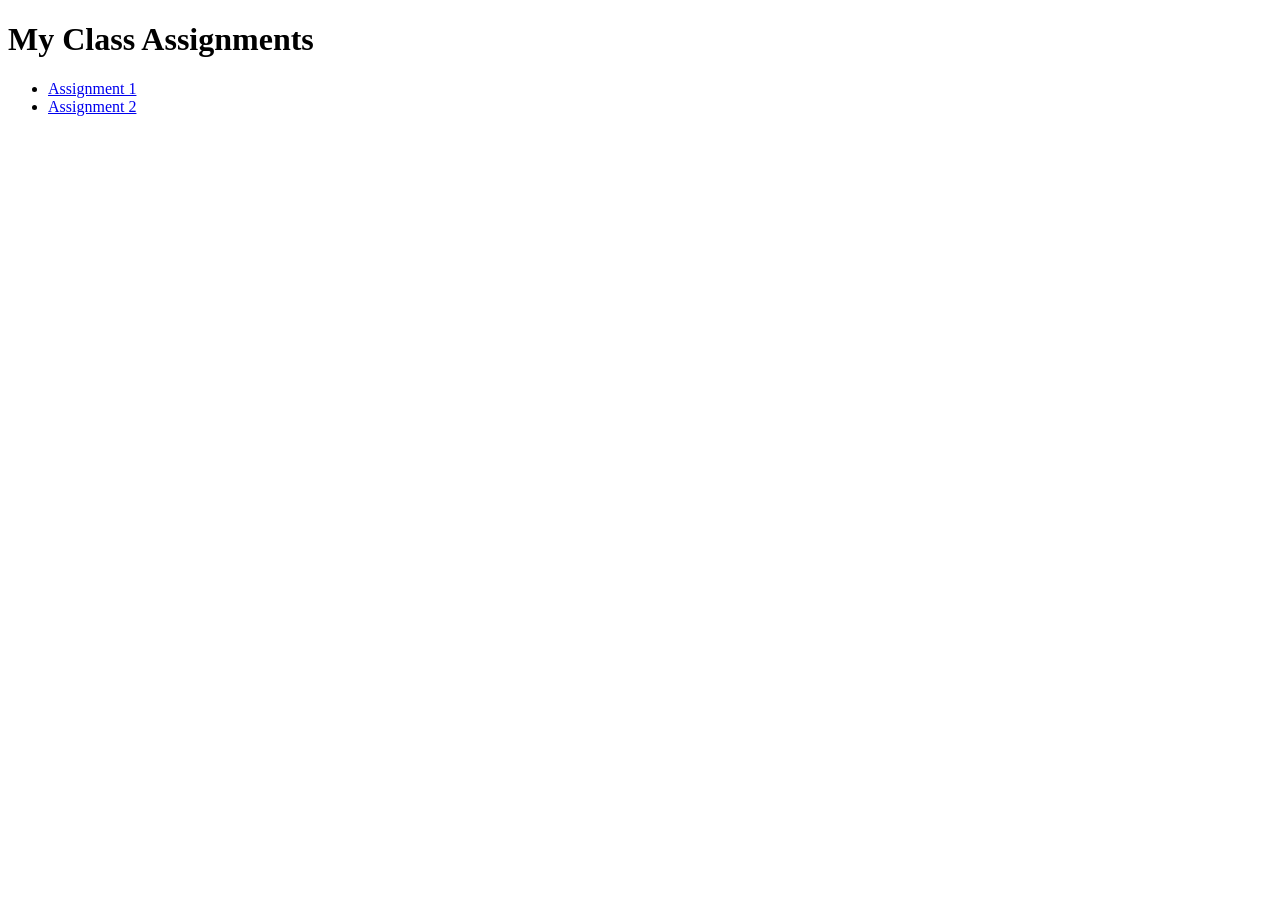
==== index.html @ 9c8bec46 "Create index.html" ====
<!DOCTYPE html>
<html>
<head>
  <title>Assignments</title>
  <link rel="stylesheet" href="style.css">
</head>
<body>
  <h1>My Class Assignments</h1>
  <ul>
    <li><a href="assignment1/">Assignment 1</a></li>
    <li><a href="assignment2/">Assignment 2</a></li>
  </ul>
</body>
</html>
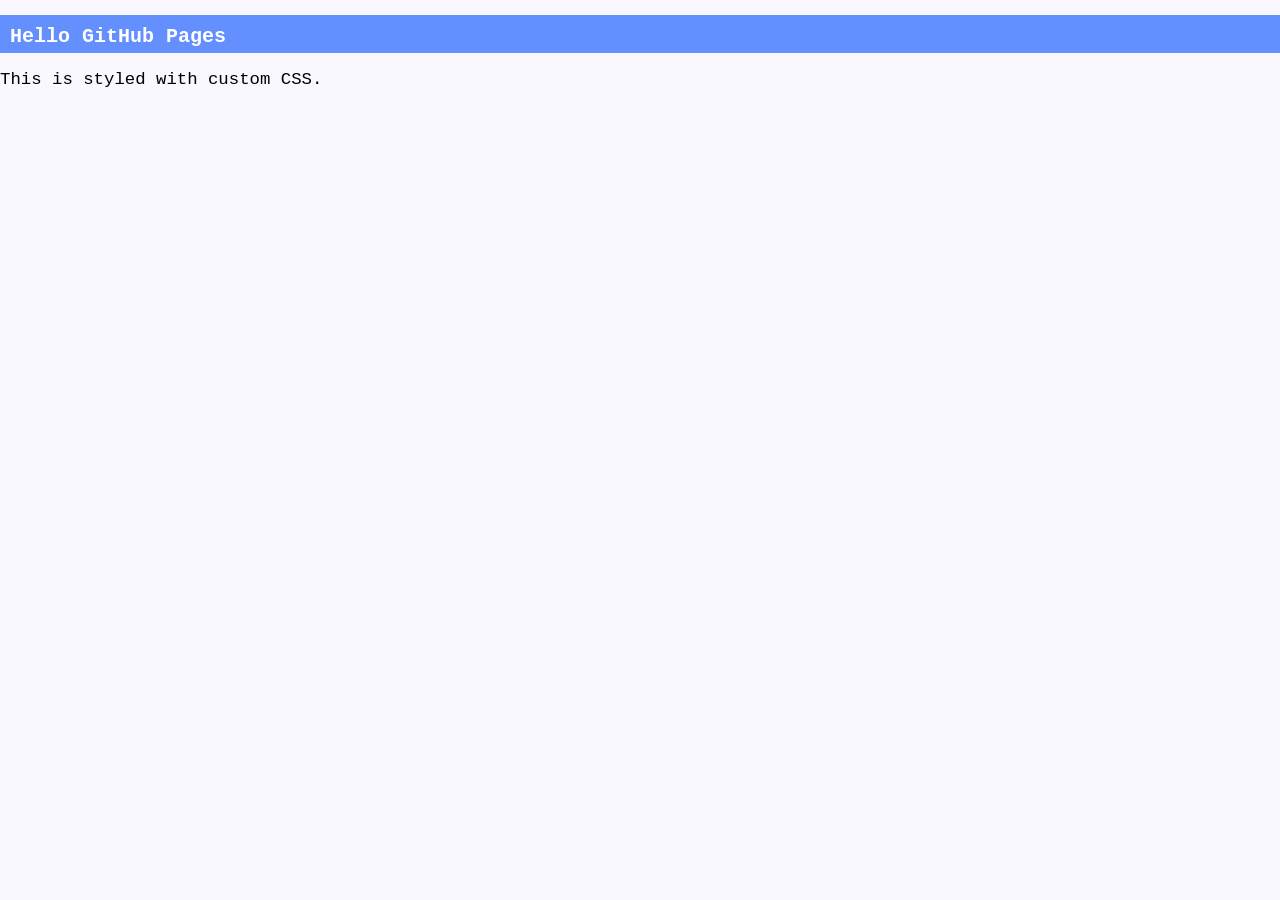
==== commit 1db0e873: "Update index.html" ====
--- a/index.html
+++ b/index.html
@@ -1,14 +1,15 @@
 <!DOCTYPE html>
-<html>
+<html lang="en">
 <head>
-  <title>Assignments</title>
-  <link rel="stylesheet" href="style.css">
+  <meta charset="UTF-8">
+  <title>Emma’s GitHub Page</title>
+  <link rel="stylesheet" href="em_1.css">
 </head>
 <body>
-  <h1>My Class Assignments</h1>
-  <ul>
-    <li><a href="assignment1/">Assignment 1</a></li>
-    <li><a href="assignment2/">Assignment 2</a></li>
-  </ul>
+
+  <h1>Hello GitHub Pages</h1>
+  <p>This is styled with custom CSS.</p>
+
 </body>
 </html>
+
--- a/em_1.css
+++ b/em_1.css
@@ -0,0 +1,177 @@
+/* Whole document: */
+body{
+  font-family: Courier New;
+  font-size: 13pt;
+  color: black;
+  background-color: #f9f8fe;
+  margin: 0 auto;
+  max-width: 100%;
+}
+
+
+/* Content of the markdown is not main-container but is toc-content */
+.toc-content {
+  margin-left: -15px;
+  padding-left: 0px;
+}
+
+
+
+/* Headers */
+
+h1.title {color: white;
+  font-size: 16pt;
+  background-color: #785ef0;
+  padding-top: 1em;
+  padding-bottom: .2em;
+  padding-right: .2em;
+  text-align: center;
+  /* max-width: 750px; */
+  /* border-left: 15px solid #black; */
+}
+
+h1, .h1, h2, .h2, h3, .h3 {
+  color: white;
+  margin-top: 15px;
+  padding-bottom: .25em;
+  padding-left: .5em;
+  padding-top: .25em;
+}
+
+
+h1 {
+  font-size: 15pt;
+  padding-top:.5em;
+  color: 	 white;
+  background-color: #648fff;
+}
+
+
+h2 { 
+  font-size: 15pt;
+  padding-top:.5em;
+  color: white;  
+  background-color: #dc2680;
+}
+
+
+h3 { 
+  font-size: 15pt;
+   color: white;
+   background-color:  #fe6202;
+}
+
+/* Code Chunks */
+pre {
+  max-height: 350px;
+  background-color: white;
+  overflow-y: auto;
+}
+
+pre[class] {
+  max-height: 350px;
+}
+
+.r code {
+    white-space: pre;
+}
+
+pre code {
+  white-space: pre-wrap;
+}
+
+
+/* LINKS */
+
+/* unvisited link */
+a:link {
+  color: #374AD5;
+  text-decoration: none;
+}
+
+
+/* visited link */
+a:visited {
+  color: #4B0082;
+  text-decoration: none;
+}
+
+/* mouse over link */
+a:hover { 
+  color: #4B0082;
+  background-color: #f9f8fe;
+  text-decoration: none;
+}
+
+/* TOC */
+
+/*----------LOGO above TOC in empty box---------*/
+#TOC::before {
+  content: "";
+  display: block;
+  top: 0px;
+  height: 200px;
+  width: 200px;
+  margin-top: 20px; /* Adds space below the logo */
+  margin-bottom: 20px; /* Adds space below the logo */
+  background-image: url("nova.png");
+  background-size: contain;
+  background-position: center;
+  background-repeat: no-repeat;
+}
+
+
+/*----------Actual TOC Container---------*/
+div#TOC {
+  font-size: 10pt;
+  border: #f9f8fe;
+  background: #f9f8fe;
+  padding-right: 2px;  /* Fixed typo (was missing 'px') */
+  padding-left: 2px;
+  width: 30%;  /* Reduces width by 10% (from original 100%) */
+  max-width: fit-content; 
+  white-space: nowrap; /* Prevents text from wrapping */
+}
+
+
+ul {
+  list-style-type: none;
+  margin: 0;
+  padding: 0;
+}
+
+ul ul {
+  list-style-type: none;
+  margin-left: 20;
+}
+
+.list-group-item.active:hover {
+    z-index: 1;
+    color: #f9f8fe;
+    background-color: #8b3508;
+    border-color: #8b3508;
+}
+
+.list-group-item.active:hover {
+    z-index: 2;
+    color: #f9f8fe;
+    background-color: #8b3508;
+    border-color: #8b3508;
+}
+
+
+.list-group-item.active {
+    z-index: 1;
+    color: #f9f8fe;
+    text-decoration: none;
+    background-color: #8b3508;
+    border-color: #8b3508;
+}
+
+.list-group-item.active {
+    z-index: 2;
+    color: #f9f8fe;
+    text-decoration: none;
+    background-color: #fe6100;
+    border-color: #fe6100;
+    }
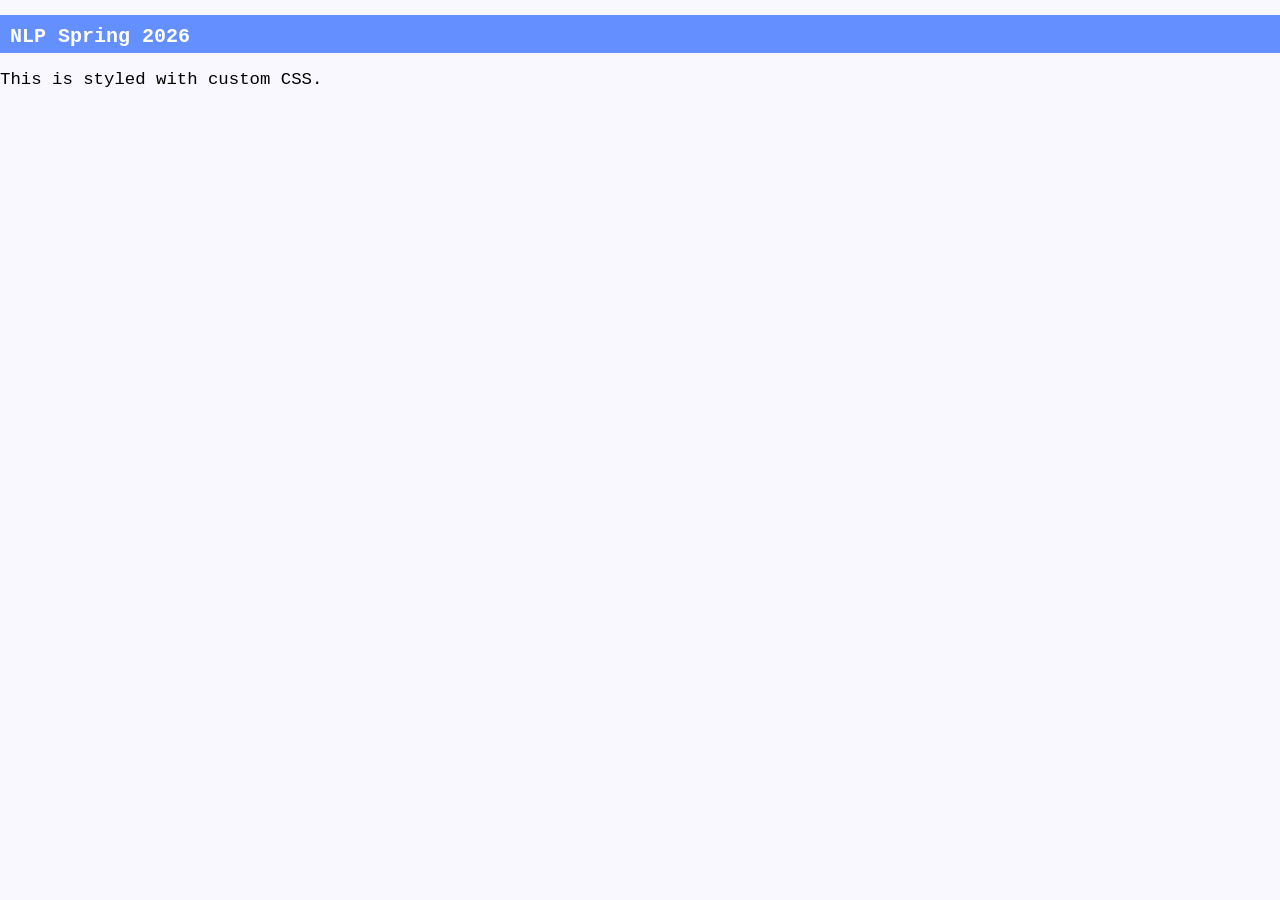
==== commit 3f2ebae3: "Update index.html" ====
--- a/index.html
+++ b/index.html
@@ -7,7 +7,7 @@
 </head>
 <body>
 
-  <h1>Hello GitHub Pages</h1>
+  <h1>NLP Spring 2026</h1>
   <p>This is styled with custom CSS.</p>
 
 </body>
